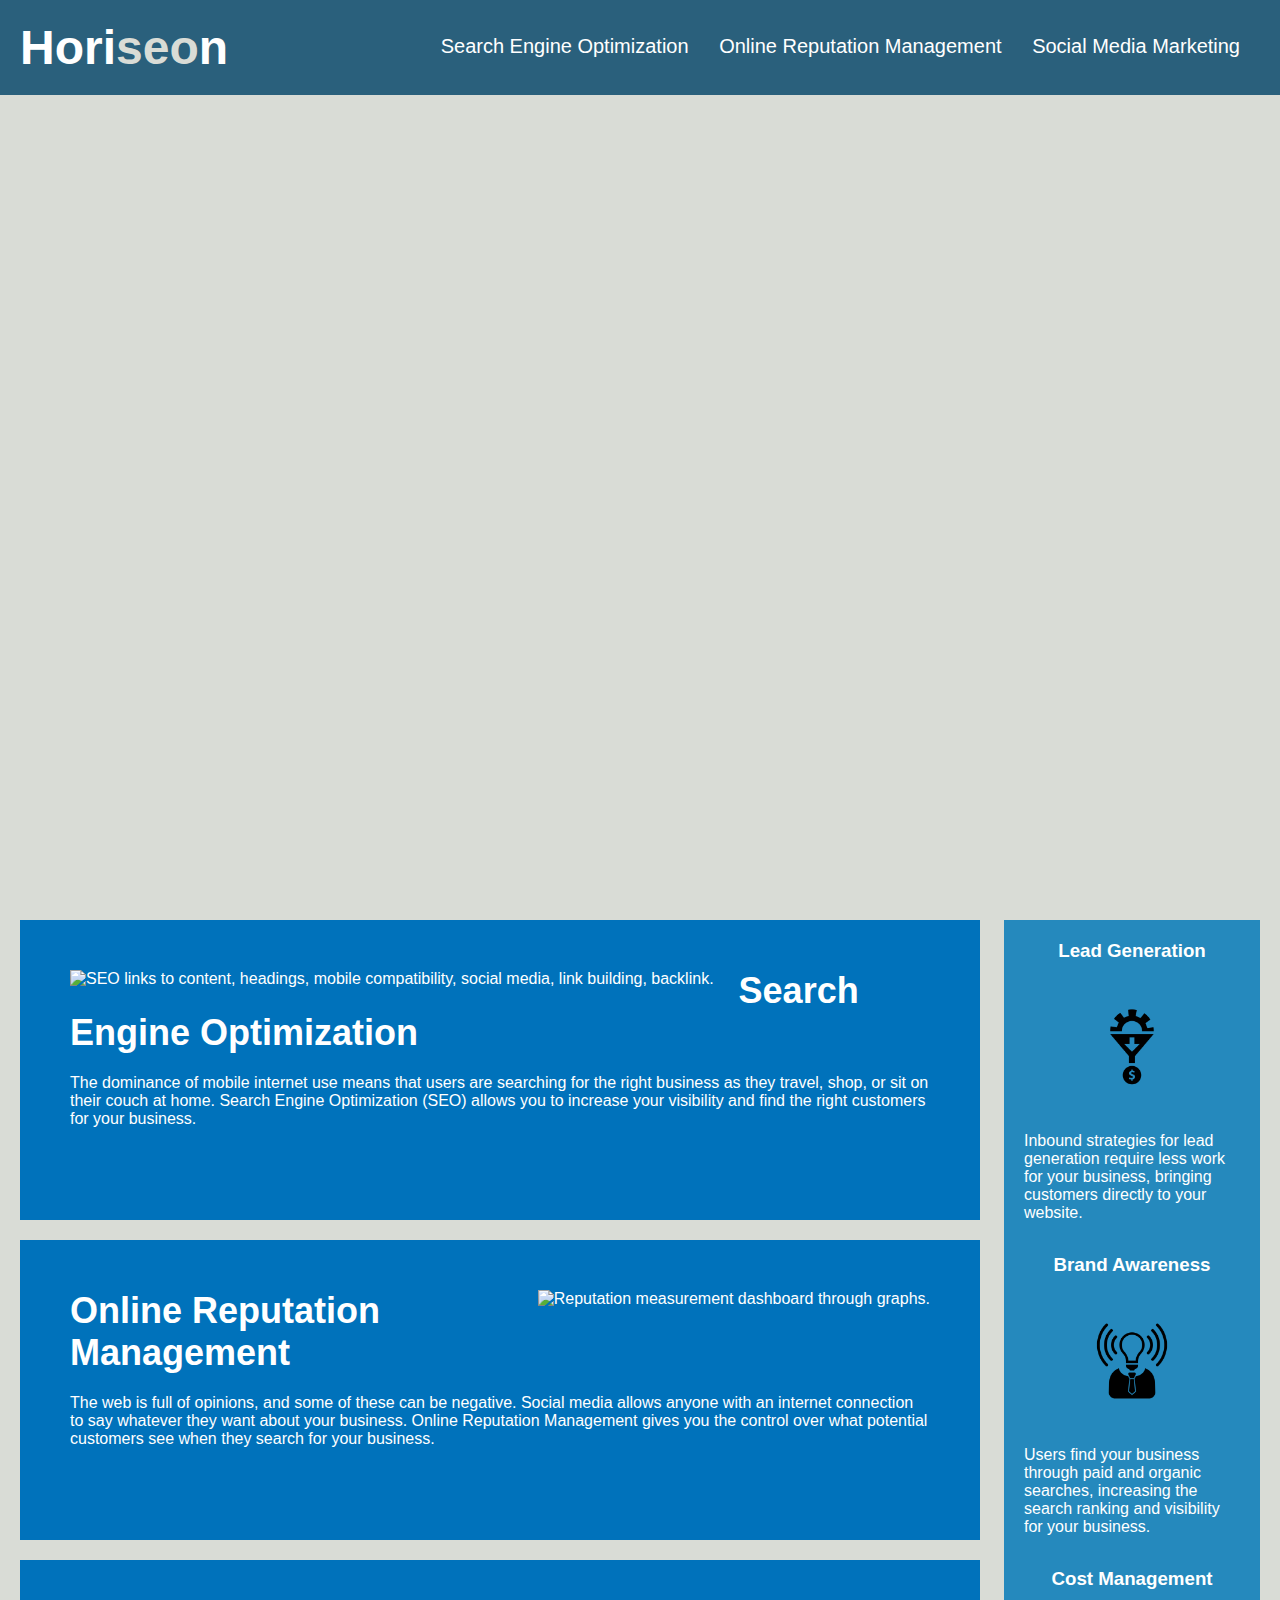
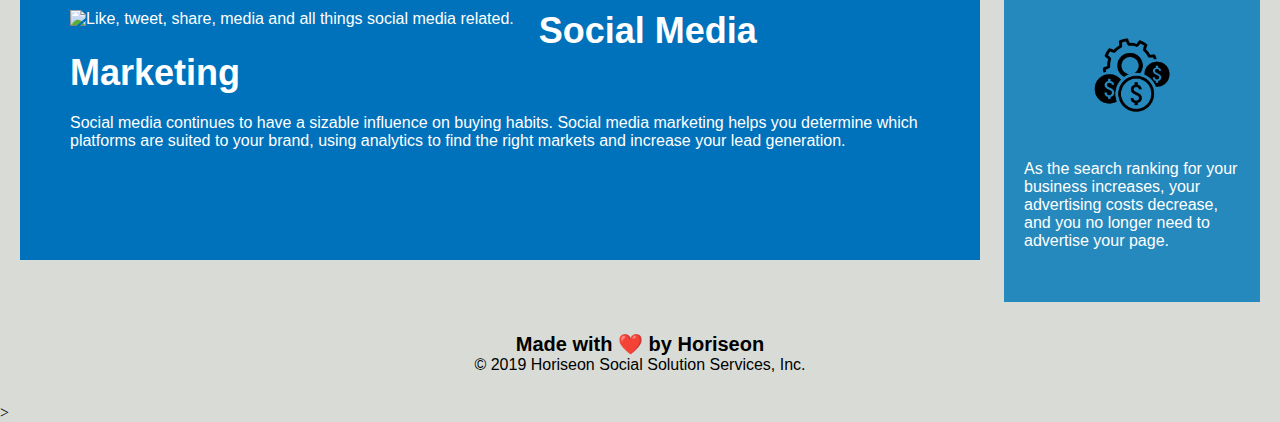
==== index.html @ c02e0b4a "Moved folders." ====
<!DOCTYPE html>
<html lang="en-us">

<!-- Link to the Css stylesheet and page's title -->

<head>
    <meta charset="UTF-8" />
    <link rel="stylesheet" href="./assets/css/style.css">
    <title>Horiseon Social Solution Services</title>
</head>

<!-- Header of the page in proper HTML semmantics -->
<header>
    <h1>Hori<span class="seo">seo</span>n</h1>
    <nav>
        <ul>
            <li>
                <a href="#search-engine-optimization">Search Engine Optimization</a>
            </li>
            <li>
                <a href="#online-reputation-management">Online Reputation Management</a>
            </li>
            <li>
                <a href="#social-media-marketing">Social Media Marketing</a>
            </li>
        </ul>
    </nav>
</header>

<body>

    <!-- Maintained the class with the background's main image as the hero shot. Alt description irrelevant to the content of the page -->
    <div class="hero"></div>

    <!-- Three main sections of the page within the appropriate HTML semantic and corresponding alt descriptions -->
    <section>
        <article id="search-engine-optimization" class="search-engine-optimization">
            <img src="./assets/images/search-engine-optimization.jpg" class="float-left"
                alt="SEO links to content, headings, mobile compatibility, social media, link building, backlink." />
            <h2>Search Engine Optimization</h2>
            <p>
                The dominance of mobile internet use means that users are searching for the right business as they
                travel, shop, or sit on their couch at home. Search Engine Optimization (SEO) allows you to increase
                your visibility and find the right customers for your business.
            </p>
        </article>
        <article id="online-reputation-management" class="online-reputation-management">
            <img src="./assets/images/online-reputation-management.jpg" class="float-right"
                alt="Reputation measurement dashboard through graphs." />
            <h2>Online Reputation Management</h2>
            <p>
                The web is full of opinions, and some of these can be negative. Social media allows anyone with an
                internet connection to say whatever they want about your business. Online Reputation Management gives
                you the control over what potential customers see when they search for your business.
            </p>
        </article>
        <article id="social-media-marketing" class="social-media-marketing">
            <img src="./assets/images/social-media-marketing.jpg" class="float-left"
                alt="Like, tweet, share, media and all things social media related." />
            <h2>Social Media Marketing</h2>
            <p>
                Social media continues to have a sizable influence on buying habits. Social media marketing helps you
                determine which platforms are suited to your brand, using analytics to find the right markets and
                increase your lead generation.
            </p>
        </article>
    </section>

    <!-- Right column of the page and the list of benefits -->
    <aside>
        <article class="benefit-lead">
            <dl>
                <h3>Lead Generation</h3>
                <img src="./assets/images/lead-generation.png" alt="Lead generation illustration." />
                <p>
                    Inbound strategies for lead generation require less work for your business, bringing customers
                    directly
                    to your website.
                </p>
        </article>
        <article class="benefit-brand">
            <h3>Brand Awareness</h3>
            <img src="./assets/images/brand-awareness.png" alt="Brand awareness illustration." />
            <p>
                Users find your business through paid and organic searches, increasing the search ranking and visibility
                for your business.
            </p>
        </article>
        <article class="benefit-cost">
            <h3>Cost Management</h3>
            <img src="./assets/images/cost-management.png" alt="Cost management illustration.">
            <p>
                As the search ranking for your business increases, your advertising costs decrease, and you no longer
                need to advertise your page.
            </p>
            </dl>
        </article>
    </aside>

    <!-- Page's footer with page's current version -->
    <footer>
        <h4>Made with ❤️️ by Horiseon</h4>
        <p>
            &copy; 2019 Horiseon Social Solution Services, Inc.
        </p>
    </footer>>
</body>

</html>
---- assets/css/style.css ----
* {
    box-sizing: border-box;
    padding: 0;
    margin: 0;
}

body {
    background-color: #d9dcd6;
}

header {
    padding: 20px;
    font-family: 'Trebuchet MS', 'Lucida Sans Unicode', 'Lucida Grande', 'Lucida Sans', Arial, sans-serif;
    background-color: #2a607c;
    color: #ffffff;
}

h1 {
    display: inline-block;
    font-size: 48px;
}

.seo {
    color: #d9dcd6;
}

nav {
    padding-top: 15px;
    margin-right: 20px;
    float: right;
    font-family: 'Gill Sans', 'Gill Sans MT', Calibri, 'Trebuchet MS', sans-serif;
    font-size: 20px;
}

ul {
    list-style-type: none;
}

ul li {
    display: inline-block;
    margin-left: 25px;
}

a {
    color: #ffffff;
    text-decoration: none;
}

p {
    font-size: 16px;
}

.hero {
    height: 800px;
    width: 100%;
    margin-bottom: 25px;
    background-image: url("../images/digital-marketing-meeting.jpg");
    background-size: cover;
    background-position: center;
}

section {
    width: 75%;
    display: inline-block;
    margin-left: 20px;
}

.float-left {
    float: left;
    margin-right: 25px;
}

.float-right {
    float: right;
    margin-left: 25px;
}

aside {
    margin-right: 20px;
    padding: 20px;
    clear: both;
    float: right;
    width: 20%;
    height: 100%;
    font-family: 'Gill Sans', 'Gill Sans MT', Calibri, 'Trebuchet MS', sans-serif;
    background-color: #2589bd;
}

/* Elements combined due to same defined parameters */
.benefit-lead,
.benefit-brand,
.benefit-cost {
    margin-bottom: 32px;
    color: #ffffff;
}

/*  Elements combined due to same defined parameters */
.benefit-lead h3,
.benefit-brand h3,
.benefit-cost h3 {
    margin-bottom: 10px;
    text-align: center;
}

/*  Elements combined due to same defined parameters */
.benefit-lead img,
.benefit-brand img,
.benefit-cost img {
    display: block;
    margin: 10px auto;
    max-width: 150px;
}

/*  Elements combined due to same defined parameters */
.search-engine-optimization,
.online-reputation-management,
.social-media-marketing {
    margin-bottom: 20px;
    padding: 50px;
    height: 300px;
    font-family: 'Gill Sans', 'Gill Sans MT', Calibri, 'Trebuchet MS', sans-serif;
    background-color: #0072bb;
    color: #ffffff;
}

/*  Elements combined due to same defined parameters */
.search-engine-optimization img,
.online-reputation-management img,
    .social-media-marketing img {
    max-height: 200px;
}

/*  Elements combined due to same defined parameters */
.search-engine-optimization h2,
.online-reputation-management h2,
.social-media-marketing h2 {
    margin-bottom: 20px;
    font-size: 36px;
}

footer {
    padding: 30px;
    clear: both;
    font-family: 'Trebuchet MS', 'Lucida Sans Unicode', 'Lucida Grande', 'Lucida Sans', Arial, sans-serif;
    text-align: center;
}

h4 {
    font-size: 20px;
}
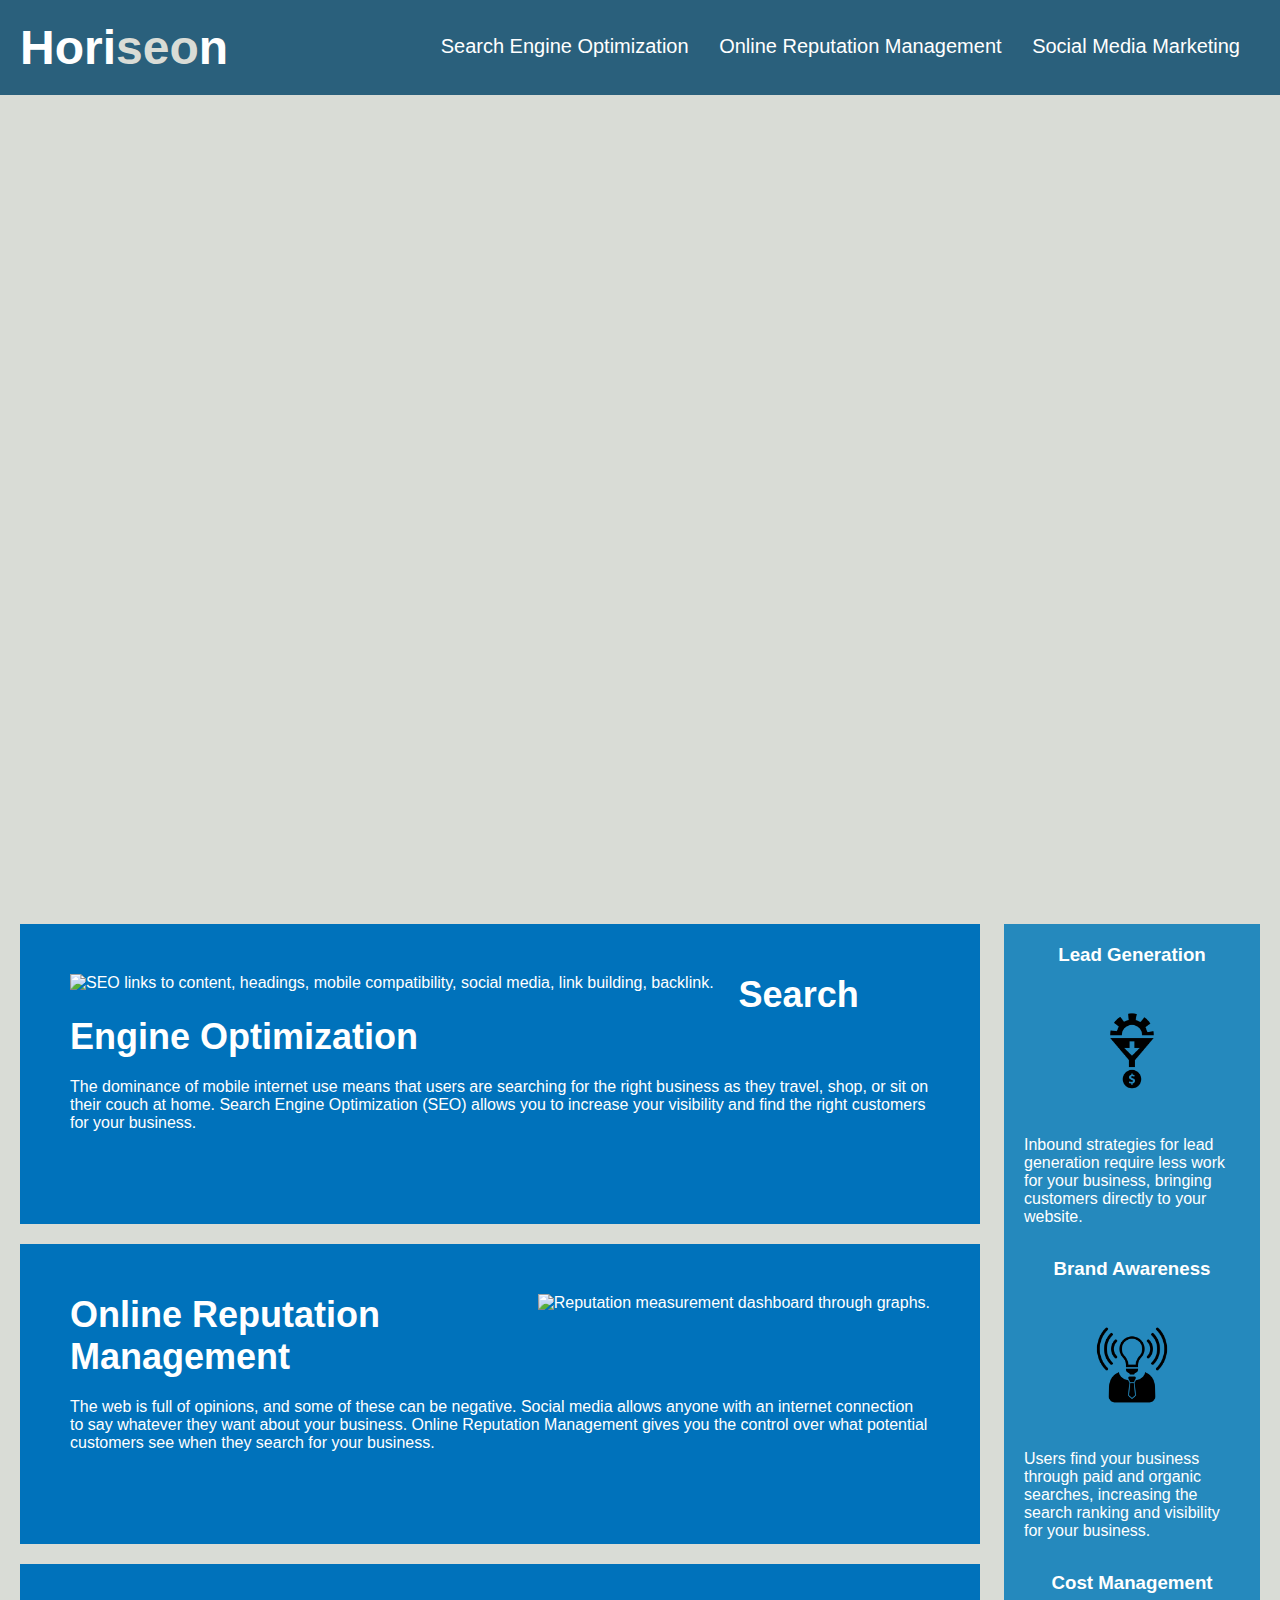
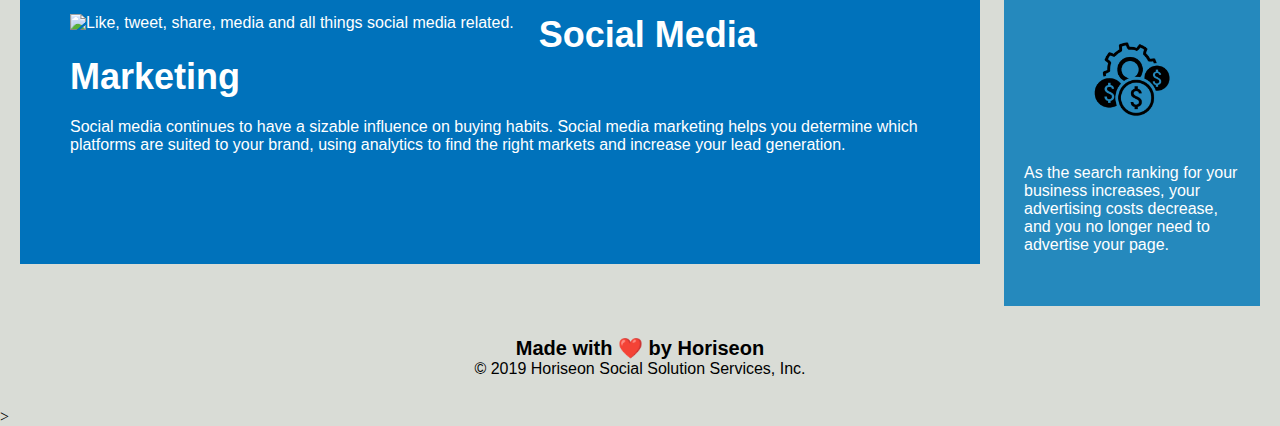
==== commit a2269606: "Final changes" ====
--- a/index.html
+++ b/index.html
@@ -30,7 +30,7 @@
 <body>
 
     <!-- Maintained the class with the background's main image as the hero shot. Alt description irrelevant to the content of the page -->
-    <div class="hero"></div>
+    <section class="hero"></section>
 
     <!-- Three main sections of the page within the appropriate HTML semantic and corresponding alt descriptions -->
     <section>
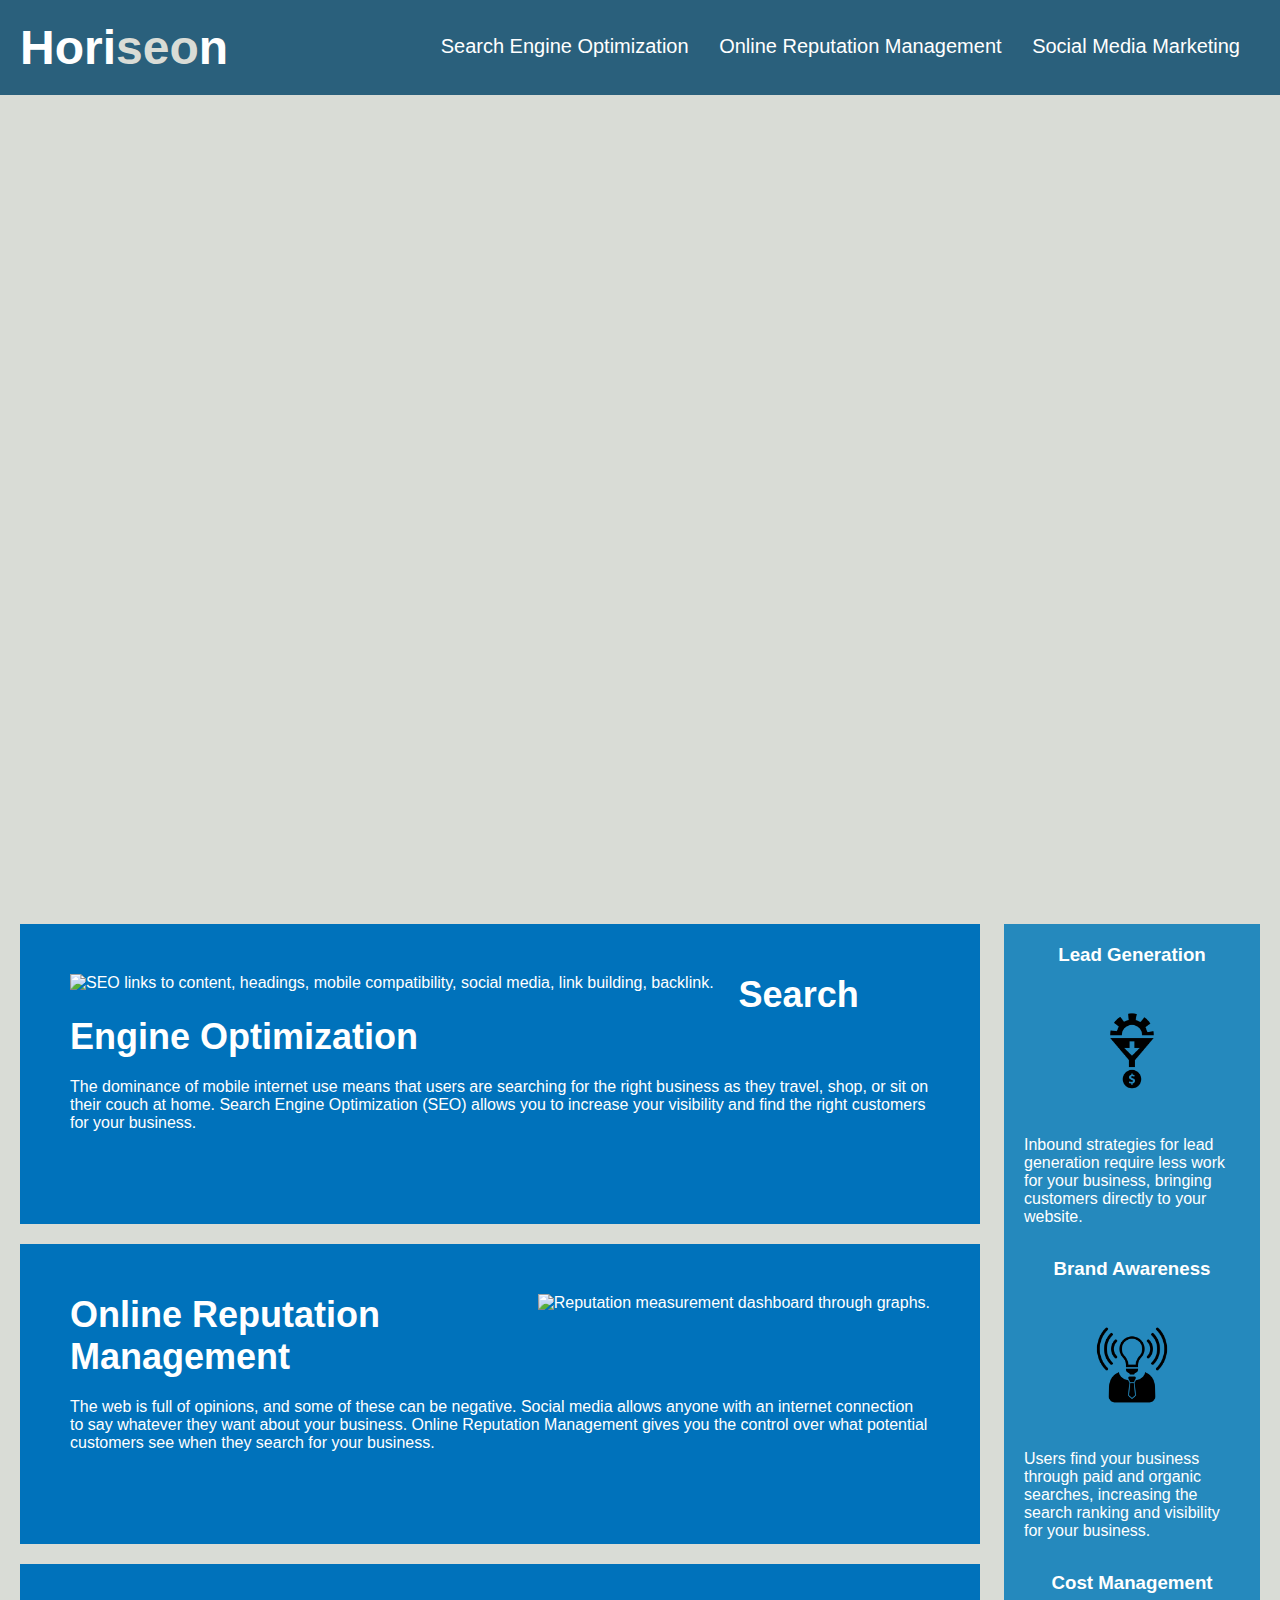
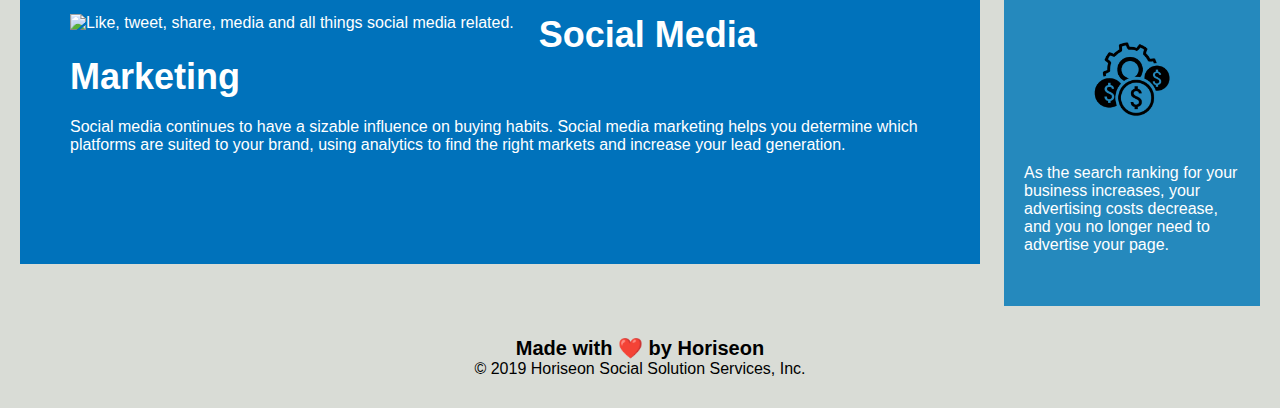
==== commit 0af80ae5: "final" ====
--- a/index.html
+++ b/index.html
@@ -33,7 +33,7 @@
     <section class="hero"></section>
 
     <!-- Three main sections of the page within the appropriate HTML semantic and corresponding alt descriptions -->
-    <section>
+    <section id="main-content">
         <article id="search-engine-optimization" class="search-engine-optimization">
             <img src="./assets/images/search-engine-optimization.jpg" class="float-left"
                 alt="SEO links to content, headings, mobile compatibility, social media, link building, backlink." />
@@ -67,7 +67,7 @@
     </section>
 
     <!-- Right column of the page and the list of benefits -->
-    <aside>
+    <aside id="benefits">
         <article class="benefit-lead">
             <dl>
                 <h3>Lead Generation</h3>
@@ -103,7 +103,7 @@
         <p>
             &copy; 2019 Horiseon Social Solution Services, Inc.
         </p>
-    </footer>>
+    </footer>
 </body>
 
 </html>